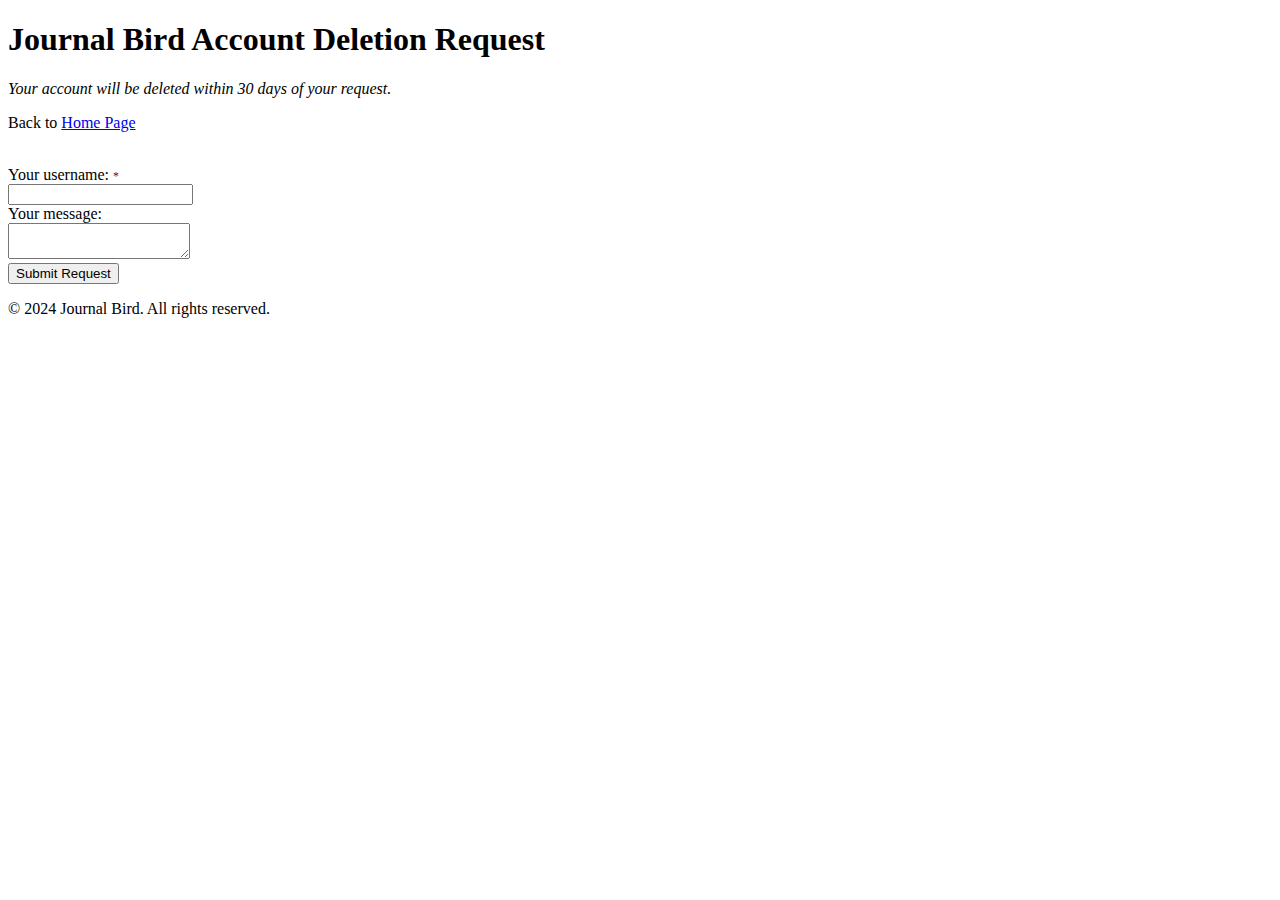
==== account-deletion.html @ 4e86d5fd "Remove unused stylesheet link" ====
<!DOCTYPE html>
<html lang="en">
  <head>
    <meta charset="UTF-8" />
    <meta name="viewport" content="width=device-width, initial-scale=1.0" />
    <link rel="stylesheet" href="account-deletion.css" />
    <title>Account Deletion Request</title>
  </head>
  <body>
    <div class="content">
      <h1 class="text-center">Journal Bird Account Deletion Request</h1>
      <p class="text-center" style="font-style: italic;">
        Your account will be deleted within 30 days of your request.
      </p>
      <p class="text-center">Back to <a href="index.html">Home Page</a></p>

      <br />

      <form action="https://formspree.io/f/xgegpkdp" method="POST">
        <label>
          Your username: <span style="font-size: 12px; color: darkred">*</span>
          <br />
          <input type="username" name="Username" required />
        </label>
        <br />
        <label>
          Your message:
          <br />
          <textarea name="Message"></textarea>
        </label>
        <br />
        <button type="submit">Submit Request</button>
      </form>
    </div>
    <footer>
      <p class="text-center">&copy; 2024 Journal Bird. All rights reserved.</p>
    </footer>
  </body>
</html>
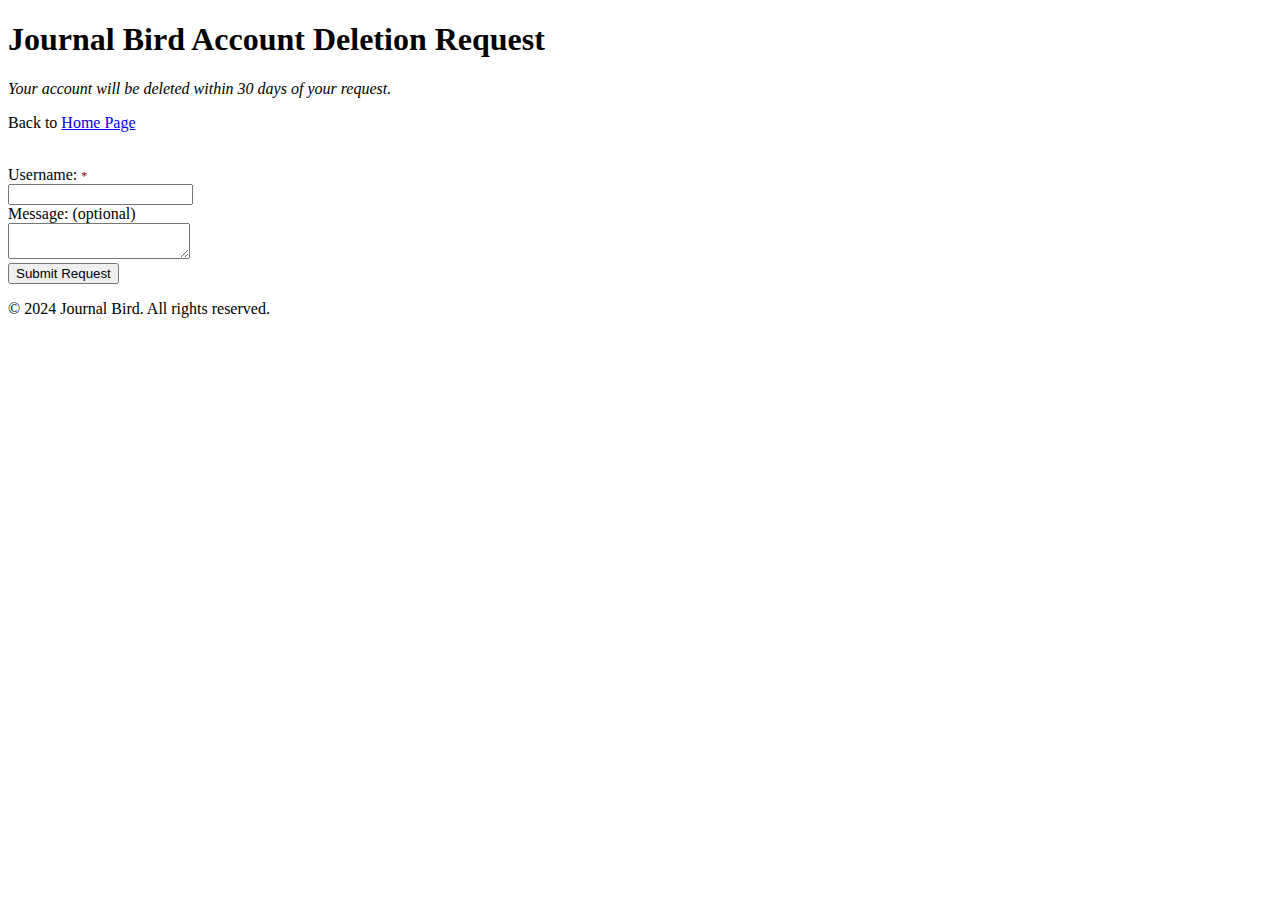
==== commit 754ce4a8: "Minor label change" ====
--- a/account-deletion.html
+++ b/account-deletion.html
@@ -3,7 +3,7 @@
   <head>
     <meta charset="UTF-8" />
     <meta name="viewport" content="width=device-width, initial-scale=1.0" />
-    <link rel="stylesheet" href="account-deletion.css" />
+    <link rel="stylesheet" href="form-page.css" />
     <title>Account Deletion Request</title>
   </head>
   <body>
@@ -18,13 +18,13 @@
 
       <form action="https://formspree.io/f/xgegpkdp" method="POST">
         <label>
-          Your username: <span style="font-size: 12px; color: darkred">*</span>
+          Username: <span style="font-size: 12px; color: darkred">*</span>
           <br />
           <input type="username" name="Username" required />
         </label>
         <br />
         <label>
-          Your message:
+          Message: (optional)
           <br />
           <textarea name="Message"></textarea>
         </label>
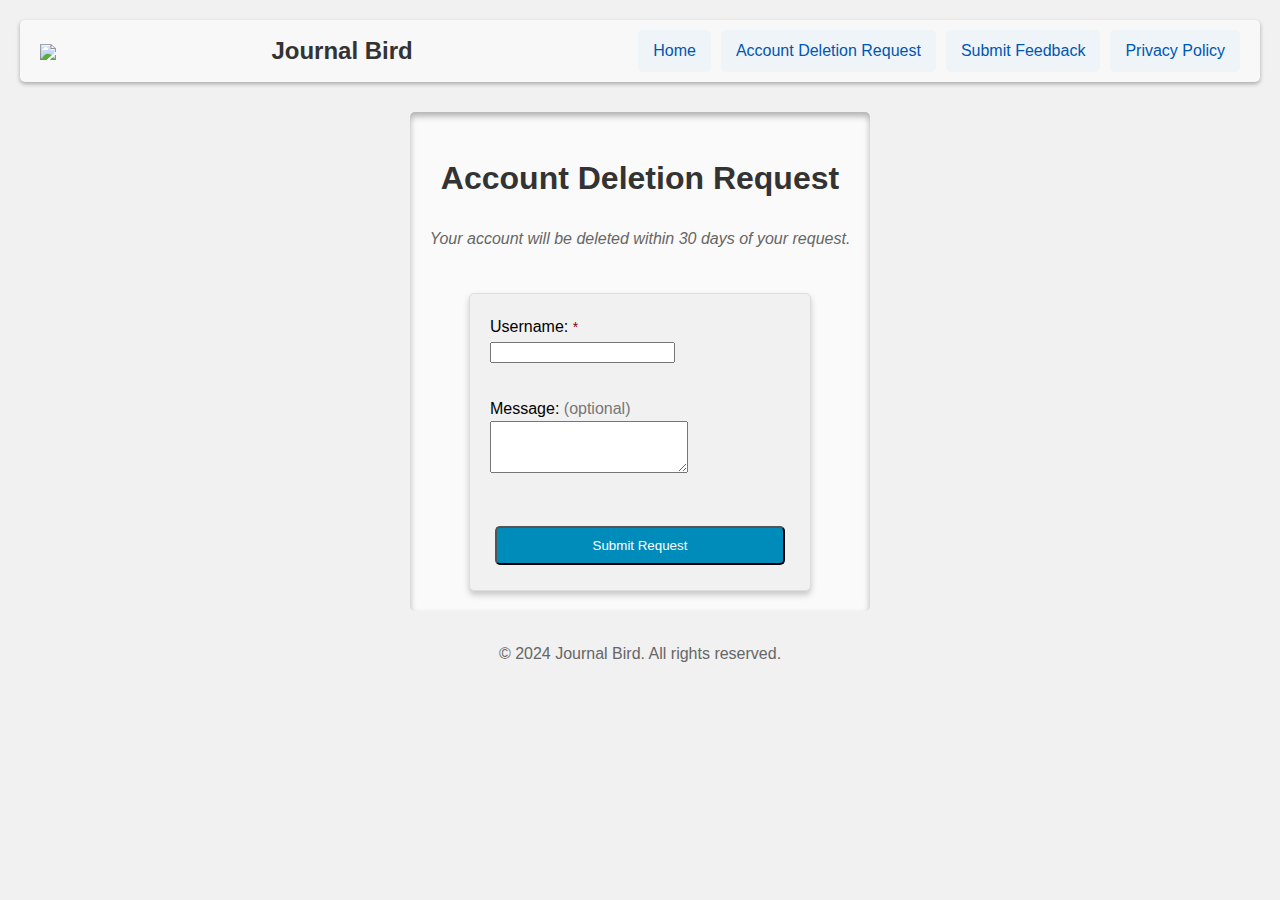
==== commit bb35e971: "Separate header, organize files, and update styling" ====
--- a/account-deletion.html
+++ b/account-deletion.html
@@ -3,37 +3,49 @@
   <head>
     <meta charset="UTF-8" />
     <meta name="viewport" content="width=device-width, initial-scale=1.0" />
-    <link rel="stylesheet" href="form-page.css" />
+    <link rel="stylesheet" href="./styles/header.css" />
+    <link rel="stylesheet" href="./styles/form-page.css" />
+    <link
+      rel="icon"
+      href="assets/JournalBird-AppIcon.png"
+      type="image/x-icon"
+    />
     <title>Account Deletion Request</title>
   </head>
   <body>
-    <div class="content">
-      <h1 class="text-center">Journal Bird Account Deletion Request</h1>
-      <p class="text-center" style="font-style: italic;">
-        Your account will be deleted within 30 days of your request.
-      </p>
-      <p class="text-center">Back to <a href="index.html">Home Page</a></p>
+    <div class="page-container">
+      <div id="header"></div>
+      <script src="./scripts/loadHeader.js"></script>
 
-      <br />
+      <div class="content">
+        <h1 class="text-center">Account Deletion Request</h1>
+        <p class="text-center" style="font-style: italic">
+          Your account will be deleted within 30 days of your request.
+        </p>
 
-      <form action="https://formspree.io/f/xgegpkdp" method="POST">
-        <label>
-          Username: <span style="font-size: 12px; color: darkred">*</span>
+        <br />
+
+        <form action="https://formspree.io/f/xgegpkdp" method="POST">
+          <label>
+            Username: <span class="red-star">*</span>
+            <br />
+            <input type="username" name="Username" required />
+          </label>
           <br />
-          <input type="username" name="Username" required />
-        </label>
-        <br />
-        <label>
-          Message: (optional)
+          <label>
+            Message: <span class="optional">(optional)</span>
+            <br />
+            <textarea name="Message"></textarea>
+          </label>
           <br />
-          <textarea name="Message"></textarea>
-        </label>
-        <br />
-        <button type="submit">Submit Request</button>
-      </form>
+          <button type="submit">Submit Request</button>
+        </form>
+      </div>
+      <footer>
+        <p class="text-center">
+          &copy; 2024 Journal Bird. All rights reserved.
+        </p>
+      </footer>
     </div>
-    <footer>
-      <p class="text-center">&copy; 2024 Journal Bird. All rights reserved.</p>
-    </footer>
   </body>
 </html>
--- a/styles/header.css
+++ b/styles/header.css
@@ -0,0 +1,71 @@
+.header {
+  width: 100;
+  display: flex;
+  align-items: center;
+  justify-content: space-between;
+  padding: 10px 20px;
+  background-color: #f8f8f8;
+  box-shadow: 0 2px 4px rgba(0, 0, 0, 0.3);
+  border-radius: 5px;
+}
+
+.header a img {
+  height: 50px;
+  vertical-align: middle;
+}
+
+.header h1 {
+  /* Provides some space around the h1 if it's between the logo and links */
+  margin: 0 20px;
+  color: #333;
+  /* Adjust size as needed */
+  font-size: 24px;
+  /* Keeps the title in a single line */
+  white-space: nowrap;
+}
+
+.links {
+  display: flex;
+  align-items: center;
+}
+
+.links a {
+  display: inline-block;
+  padding: 8px 15px;
+  /* Space between links */
+  margin-left: 10px;
+  text-decoration: none;
+  color: #0056b3;
+  background-color: #eef4f7;
+  border-radius: 5px;
+  transition: background-color 0.3s, color 0.3s;
+}
+
+.links a:hover {
+  background-color: #0056b3;
+  color: #ffffff;
+}
+
+/* Responsive adjustment for smaller screens */
+@media (max-width: 768px) {
+  .header {
+    flex-direction: column;
+    text-align: center;
+  }
+
+  .header h1 {
+    margin: 10px 0;
+  }
+
+  .links {
+    flex-direction: column;
+    width: 100%;
+  }
+
+  .links a {
+    /* Full width buttons on smaller screens */
+    width: 90%;
+    /* Centering links with margin */
+    margin: 5px auto;
+  }
+}--- a/styles/form-page.css
+++ b/styles/form-page.css
@@ -0,0 +1,88 @@
+body {
+  font-family: Arial, sans-serif;
+  line-height: 1.6;
+  padding: 20px;
+  margin: auto;
+  background-color: #f1f1f1;
+}
+
+.text-center {
+  text-align: center;
+}
+
+.page-container {
+  min-height: 90vh;
+  max-width: 100vw;
+}
+
+.content {
+  width: fit-content;
+  justify-content: center;
+  padding: 20px;
+  margin: 30px auto;
+  background: #fafafa;
+  border-radius: 5px;
+  box-shadow: inset 0 4px 6px rgba(0, 0, 0, 0.3);
+}
+
+form {
+  width: 300px;
+  margin: auto;
+  display: flex;
+  flex-direction: column;
+  padding: 20px;
+  box-shadow: 0 4px 6px rgba(0, 0, 0, 0.2);
+  background-color: #f1f1f1;
+  border: 1px solid #ddd;
+  border-radius: 5px;
+}
+
+label {
+  align-self: flex-start;
+  margin-bottom: 5px;
+}
+
+input[type="text"],
+textarea,
+button {
+  padding: 10px;
+  margin-bottom: 10px;
+}
+
+button {
+  display: inline-block;
+  padding: 10px 15px;
+  margin: 5px;
+  border-radius: 5px;
+  background-color: #008CBA;
+  color: white;
+  text-decoration: none;
+  transition: background-color 0.3s;
+}
+
+button:hover {
+  background-color: #005f73;
+}
+
+h1 {
+  color: #333;
+}
+
+p {
+  color: #666;
+}
+
+span.red-star {
+  font-size: 14px;
+  color: darkred;
+}
+
+span.optional {
+  color: #777;
+}
+
+footer {
+  text-align: center;
+  margin-top: 20px;
+  color: #666;
+}